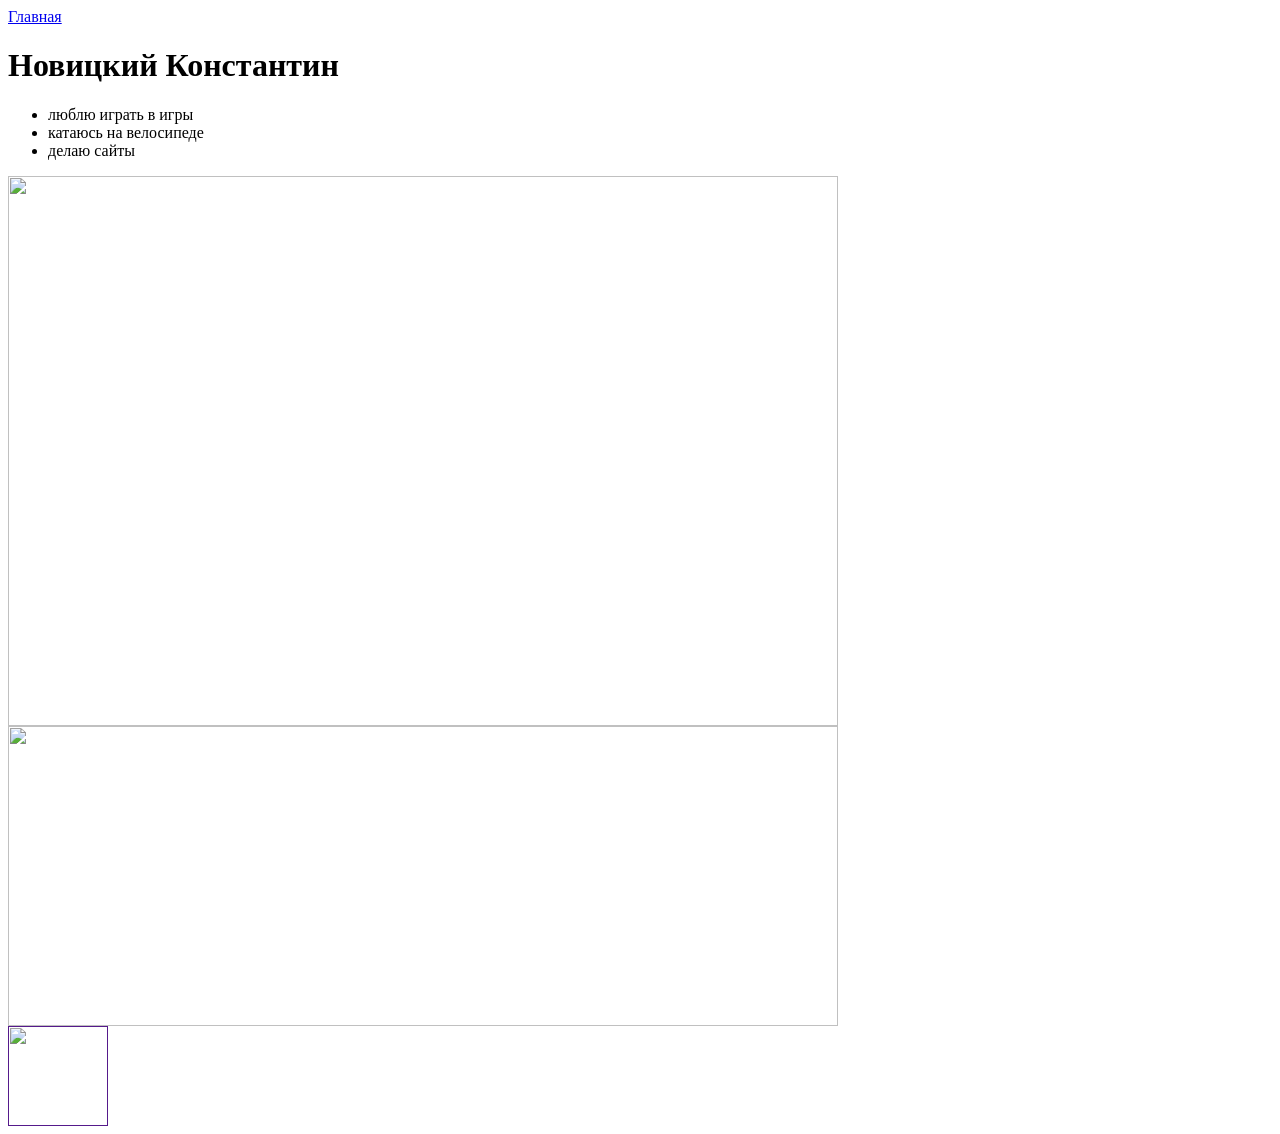
==== index.html @ 69ad2815 "Create index.html" ====
<html>
  <head>
    <title>Обо мне</title>
    <link rel="stylesheet" href="style.css"/>
  </head>
  <body>
    <header>
      <a class="link-header" href="index.html">Главная</a>
    </header>
    <main>
      <h1>Новицкий Константин</h1>
      <ul>
        <li>люблю играть в игры</li>
        <li>катаюсь на велосипеде</li>
        <li>делаю сайты</li>
      </ul>
      <img src="game-ratings-featured.jpg" width="830px" height="550px"/>
      <img src="kinetic-profi.jpeg" width="830px" height="300px"/>
    </main>
    <footer>
      <a class="social" href=""><img src="https://learn.algoritmika.org/uploads/2021/04/Group%201_0_1618254571.png" width="100px" height="100px"/></a>
    </footer>
  </body>
</html>
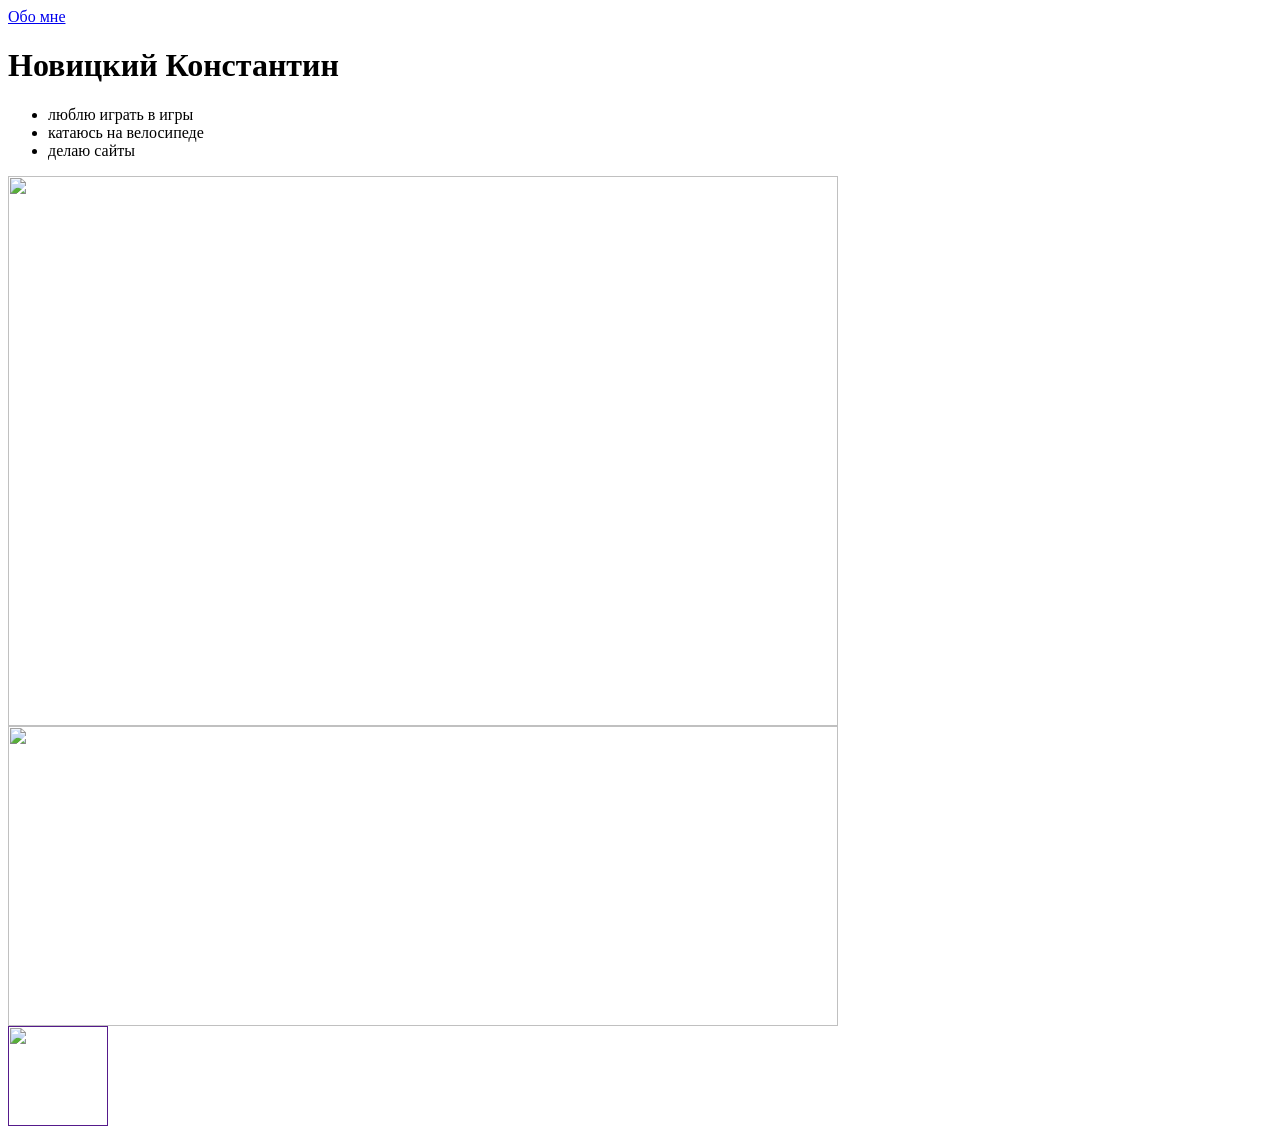
==== commit 43190cff: "Update index.html" ====
--- a/index.html
+++ b/index.html
@@ -5,7 +5,7 @@
   </head>
   <body>
     <header>
-      <a class="link-header" href="index.html">Главная</a>
+      <a class="link-header" href="index2.html">Обо мне</a>
     </header>
     <main>
       <h1>Новицкий Константин</h1>
